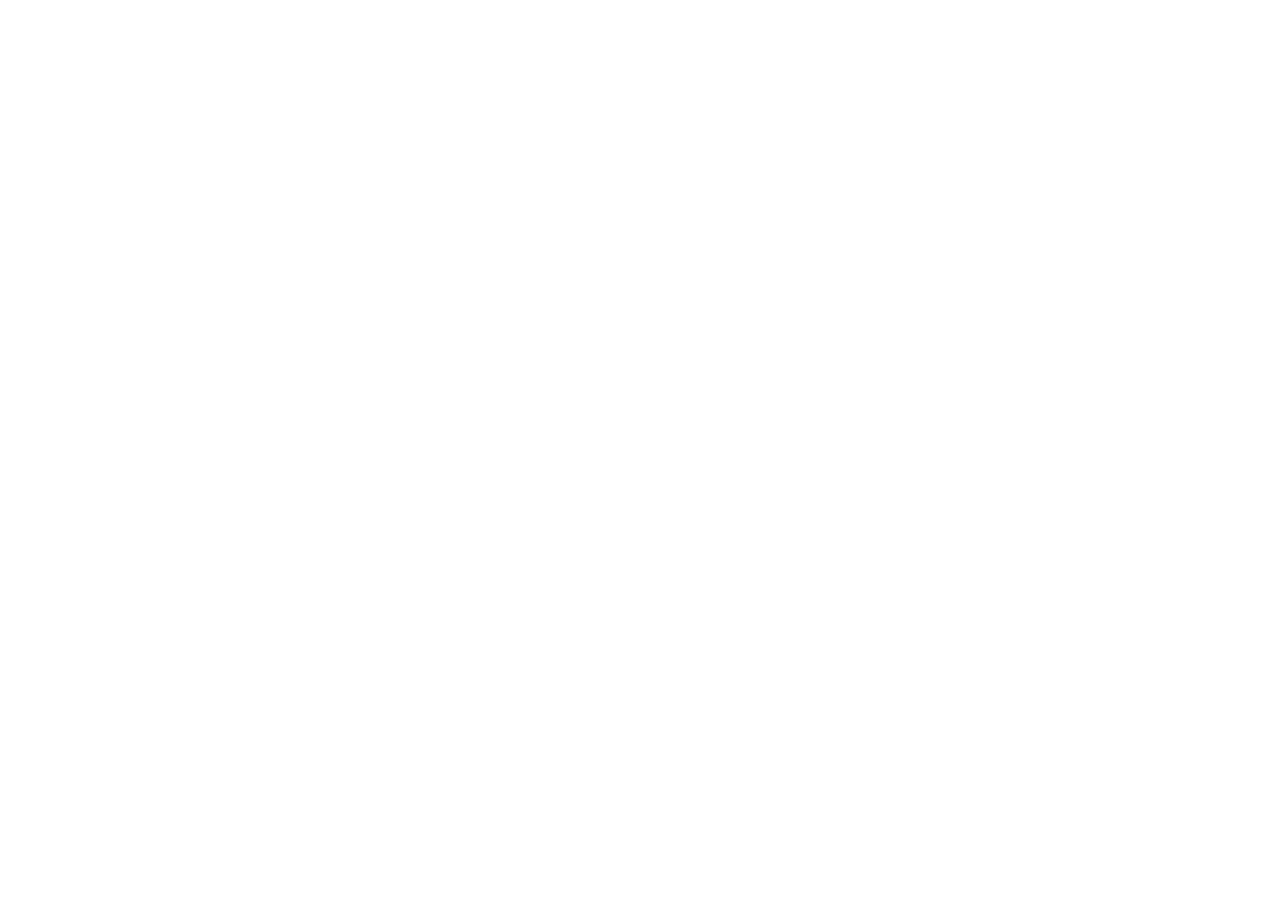
==== index.html @ 87f16478 "added index.html and style.css files" ====
<!DOCTYPE html>
<html lang="en">
<head>
    <meta charset="UTF-8">
    <meta name="viewport" content="width=device-width, initial-scale=1.0">
    <title>tryGit</title>
</head>
<body>
    
</body>
</html>
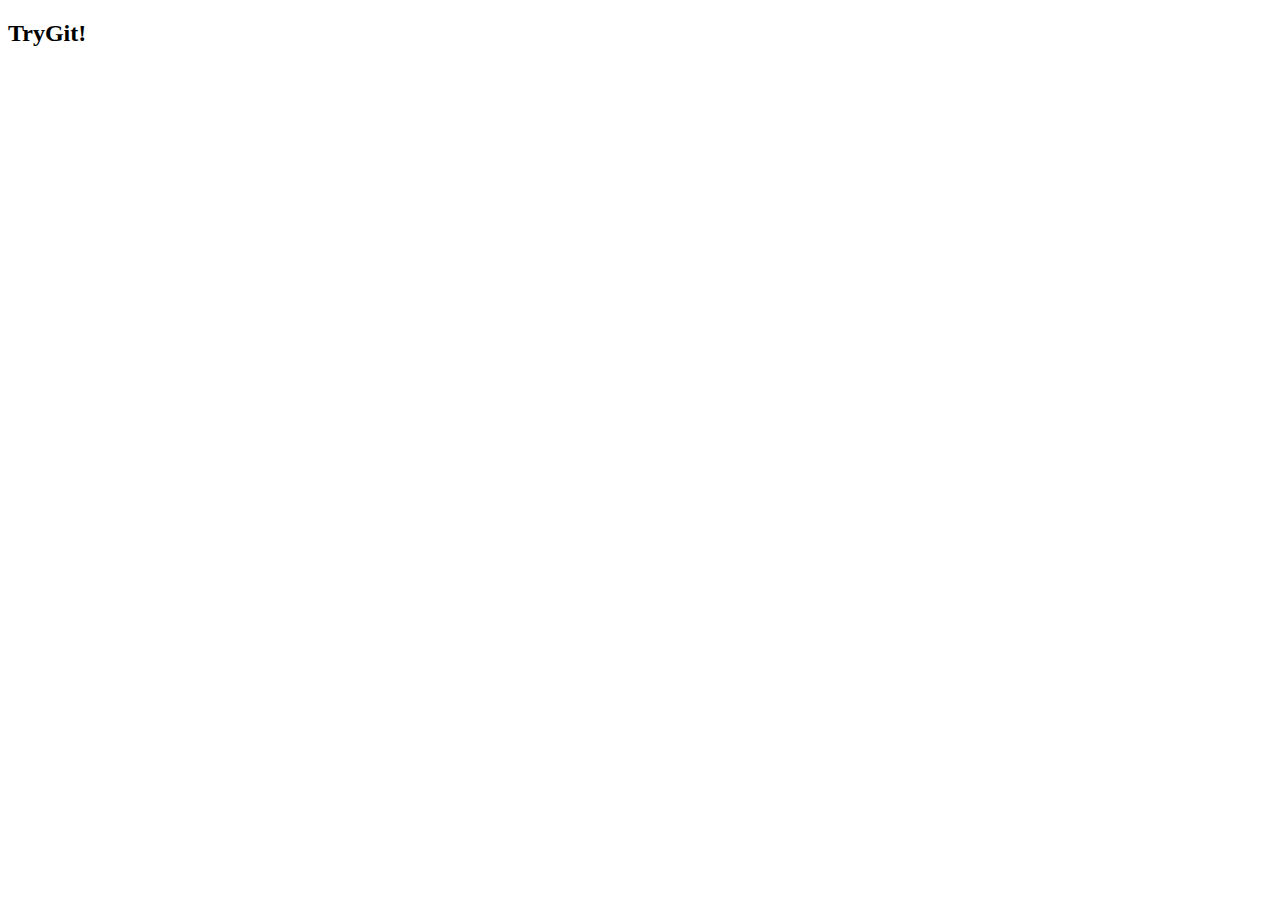
==== commit 688fcfe4: "Change h1 to h2" ====
--- a/index.html
+++ b/index.html
@@ -6,6 +6,9 @@
     <title>tryGit</title>
 </head>
 <body>
+    <header>
+        <h2>TryGit!</h2>
+    </header>
     
 </body>
 </html>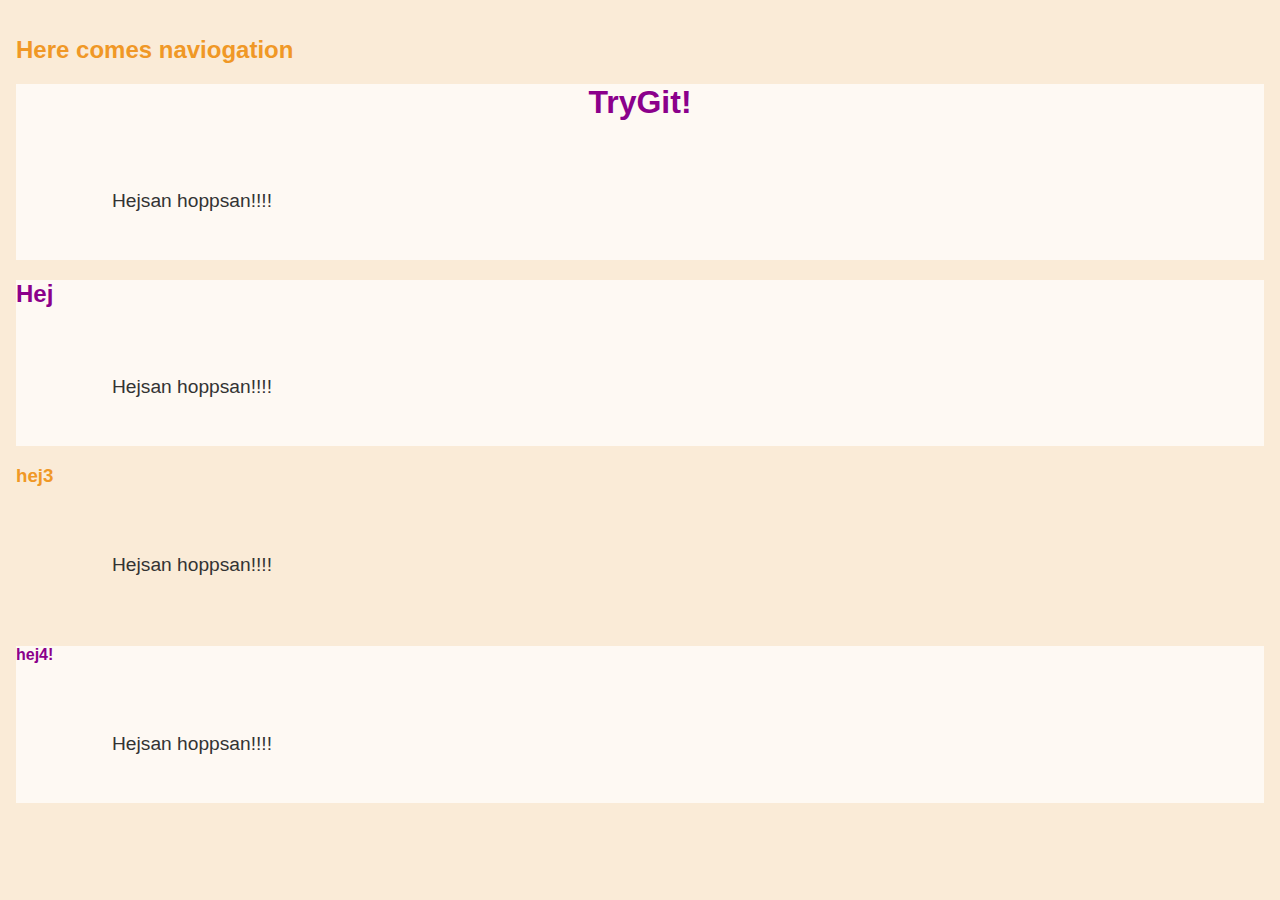
==== commit 80036b22: "Add About.html" ====
--- a/index.html
+++ b/index.html
@@ -4,11 +4,40 @@
     <meta charset="UTF-8">
     <meta name="viewport" content="width=device-width, initial-scale=1.0">
     <title>tryGit</title>
+
+
+    <link href="css/style.css" rel="stylesheet" />
+
+
 </head>
 <body>
+    <!-- This is header!   -->
+
+ 
     <header>
-        <h2>TryGit!</h2>
+     <!--TODO: Create a navigation-->
+     <h2>Here comes naviogation</h2>
     </header>
-    
+    <!-- TODO: DO A MAIN!   -->
+ <main class="mainColors">
+    <h1>TryGit!</h1>
+    <p>Hejsan hoppsan!!!!</p>
+ </main>
+
+ <main class="mainColors">
+    <h2>Hej</h2>
+    <p>Hejsan hoppsan!!!!</p>
+ </main>
+ <main>
+    <h3>hej3</h3>
+    <p>Hejsan hoppsan!!!!</p>
+ </main>
+ <main class="mainColors">
+    <h4>hej4!</h4>
+    <p>Hejsan hoppsan!!!!</p>
+ </main>
+
+
+
 </body>
 </html>--- a/css/style.css
+++ b/css/style.css
@@ -0,0 +1,28 @@
+
+html body {
+    margin: 0;
+    padding: 0;
+    font-family: Verdana, Geneva, Tahoma, sans-serif;
+    color: rgb(240, 152, 38);
+    background-color: antiquewhite;
+    padding: 1rem;
+}
+ 
+
+.mainColors {
+    color: darkmagenta;
+    background-color: rgba(255, 255, 255, 0.7);
+}
+
+h1 {
+    margin-top: 0;
+    text-align: center;
+}
+p {
+    color: #333333;
+    font-size: 1.2rem;
+    /*padding: 3rem;*/
+    /*padding-top: 3rem;
+    padding-bottom: 3rem;*/
+    padding: 3rem 0 3rem 6rem;
+}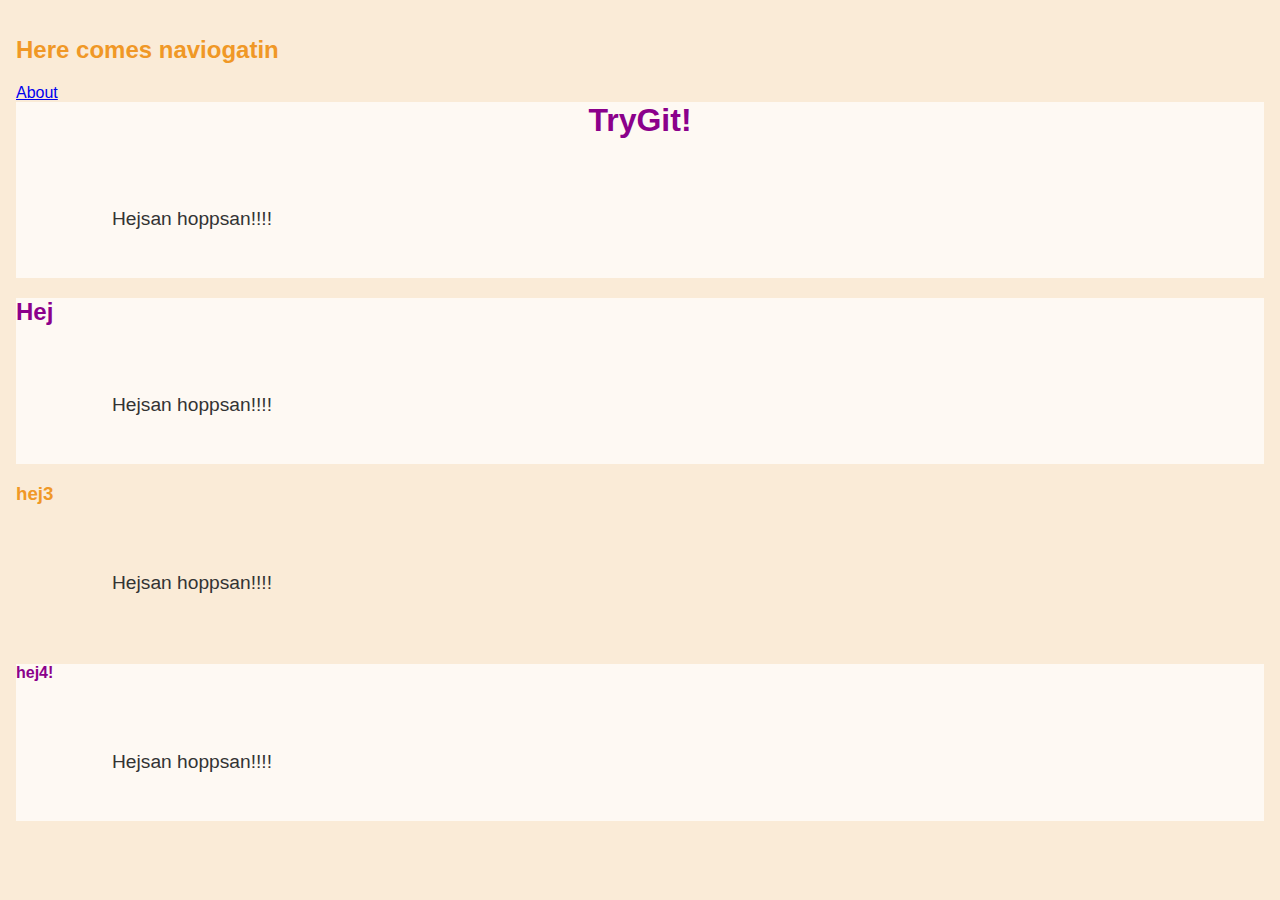
==== commit 78248a1c: "Added navigation between sites" ====
--- a/index.html
+++ b/index.html
@@ -16,7 +16,8 @@
  
     <header>
      <!--TODO: Create a navigation-->
-     <h2>Here comes naviogation</h2>
+     <h2>Here comes naviogatin</h2>
+     <a href="about.html">About</a>
     </header>
     <!-- TODO: DO A MAIN!   -->
  <main class="mainColors">
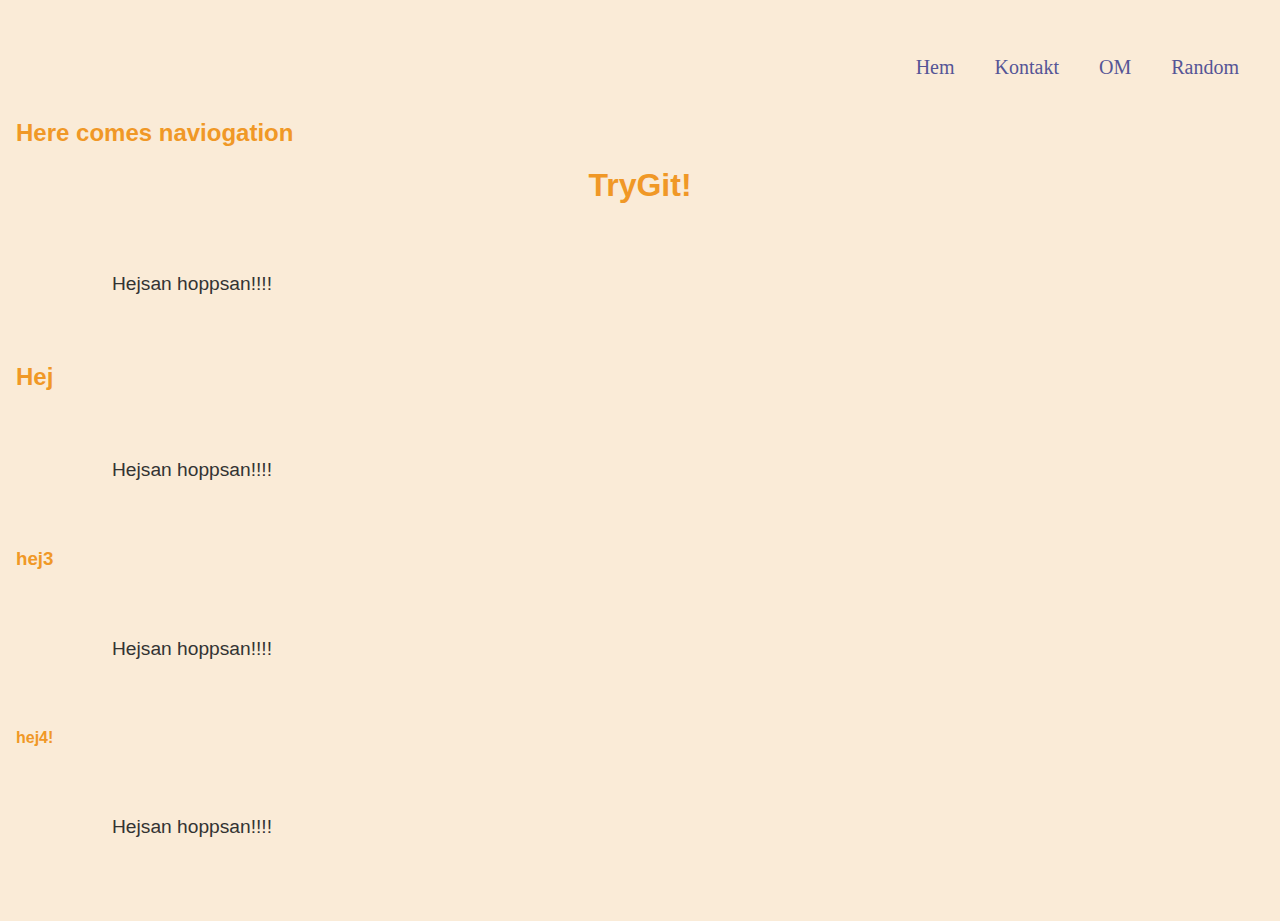
==== commit d35500cb: "Ändringar navbar" ====
--- a/index.html
+++ b/index.html
@@ -4,20 +4,27 @@
     <meta charset="UTF-8">
     <meta name="viewport" content="width=device-width, initial-scale=1.0">
     <title>tryGit</title>
-
+   
 
     <link href="css/style.css" rel="stylesheet" />
 
 
 </head>
 <body>
+   <header class="Head1">
+      <ul class="lista">
+         <li>Hem</li>
+         <li>Kontakt</li>
+         <li>OM</li>
+         <li>Random</li>
+      </ul>
+   </header>
     <!-- This is header!   -->
 
  
     <header>
      <!--TODO: Create a navigation-->
-     <h2>Here comes naviogatin</h2>
-     <a href="about.html">About</a>
+     <h2>Here comes naviogation</h2>
     </header>
     <!-- TODO: DO A MAIN!   -->
  <main class="mainColors">
--- a/css/style.css
+++ b/css/style.css
@@ -7,6 +7,23 @@
     background-color: antiquewhite;
     padding: 1rem;
 }
+.Head1 {
+    padding-right: 5px;
+}
+.lista {
+    list-style-type: none;
+    display: flex;
+    flex-direction: row;
+    justify-content: space-between;
+    justify-content: end;
+    color: rgb(85, 85, 150);
+    font-family: Georgia, 'Times New Roman', Times, serif;
+    font-size: 20px;
+}
+li {
+    margin: 20px;
+}
+list-style-type:none
  
 
 .mainColors {
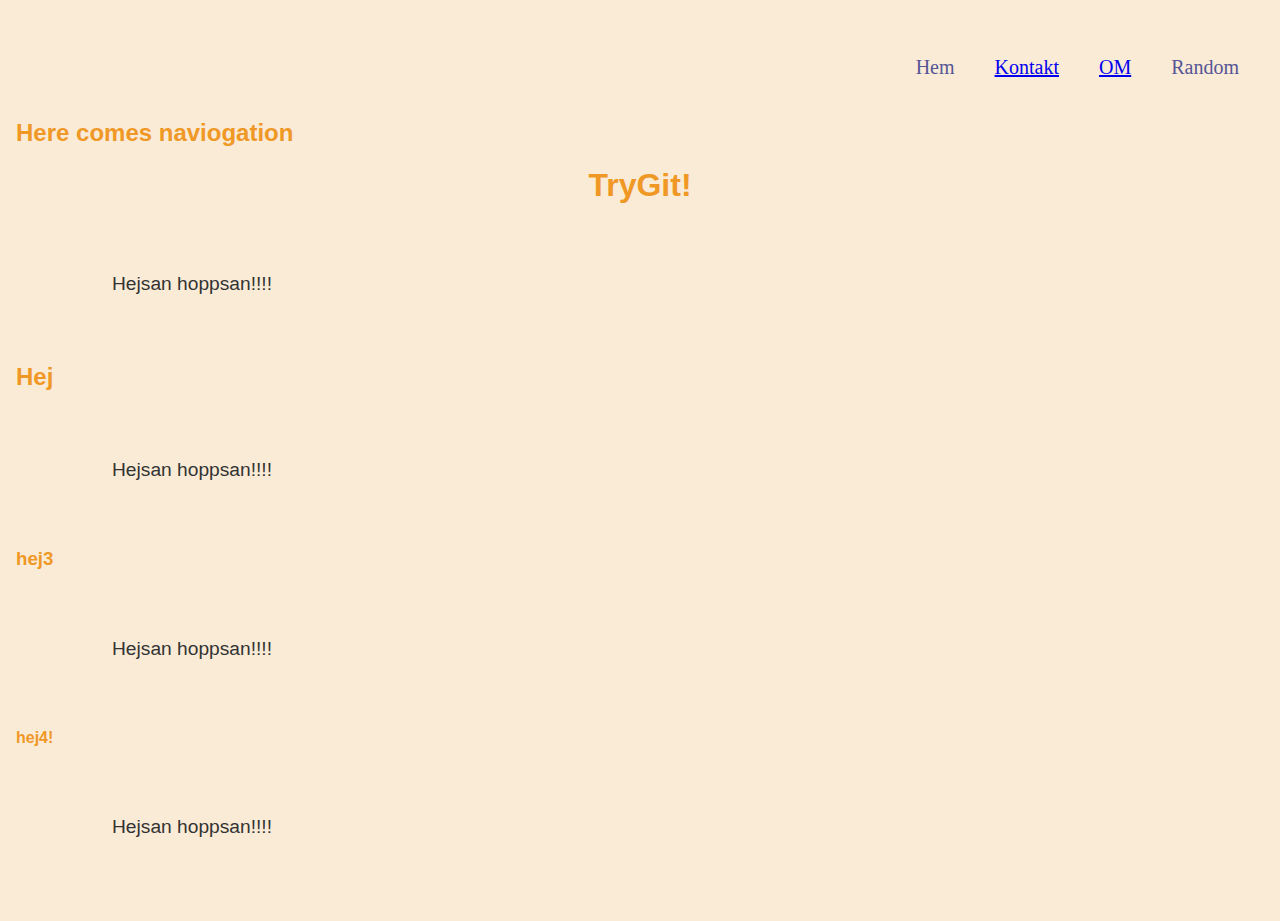
==== commit 3549008b: "Kontaktsida" ====
--- a/index.html
+++ b/index.html
@@ -14,8 +14,8 @@
    <header class="Head1">
       <ul class="lista">
          <li>Hem</li>
-         <li>Kontakt</li>
-         <li>OM</li>
+         <li><a href="Kontakt.html">Kontakt</a></li>
+         <li ><a href="about.html">OM</a></li>
          <li>Random</li>
       </ul>
    </header>
